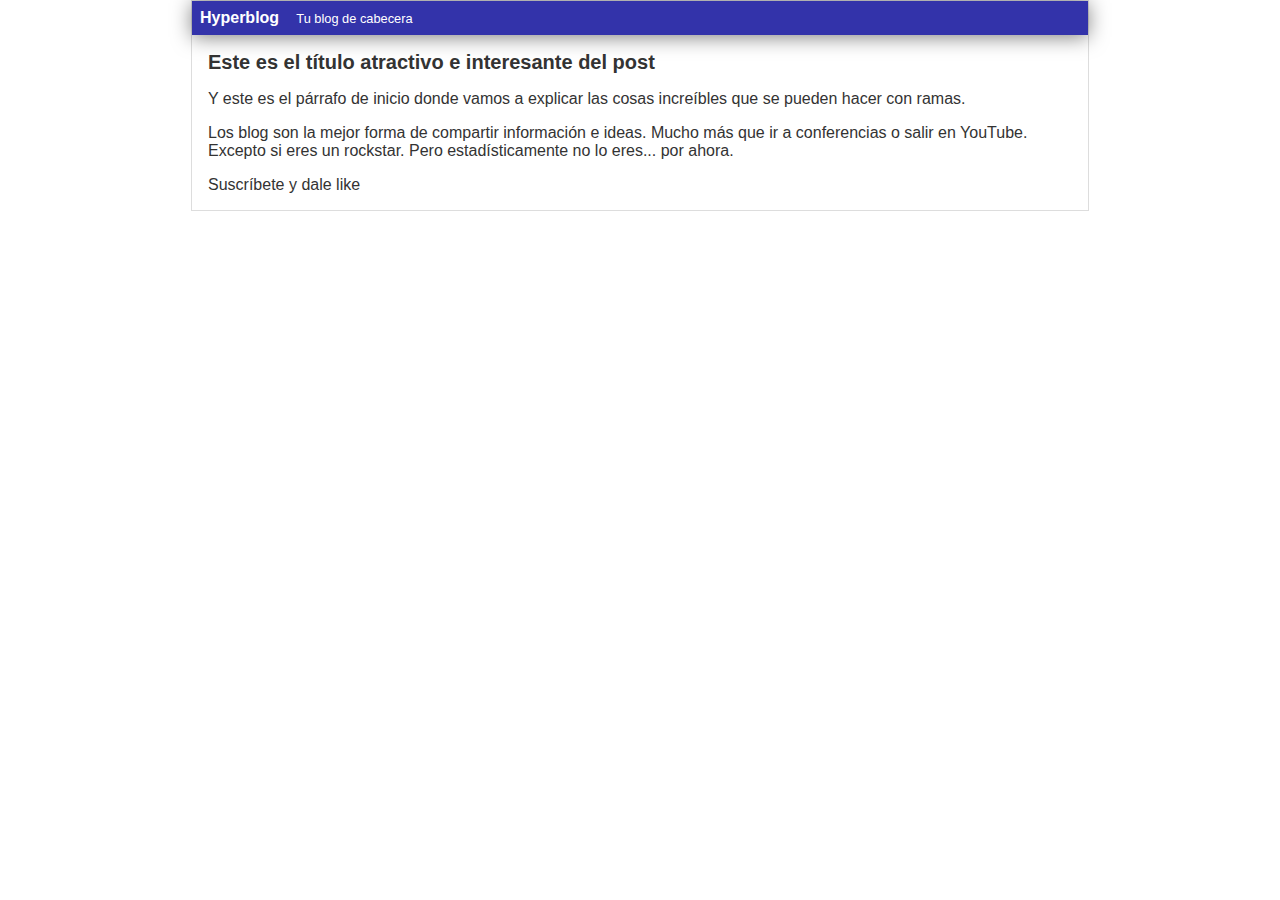
==== blogpost.html @ 89d80d3d "Una versión del hyperblog" ====
<!DOCTYPE html>
<html lang="es">

<head>
    <meta charset="UTF-8">
    <meta name="viewport" content="width=device-width, initial-scale=1.0">
    <title>Bienvenido a Hyperblog 2.0</title>
    <link rel="stylesheet" href="css/style.css">
</head>

<body>
    <div id="container">
        <div id="cabecera">
            Hyperblog
            <span id="tagline">Tu blog de cabecera</span>
        </div>
        <div id="post">
            <h1>Este es el título atractivo e interesante del post</h1>
            <p>Y este es el párrafo de inicio donde vamos a explicar las cosas increíbles que se pueden hacer con ramas.</p>
            <p>Los blog son la mejor forma de compartir información e ideas. Mucho más que ir a conferencias o salir en YouTube. Excepto si eres un rockstar. Pero estadísticamente no lo eres... por ahora.</p>
            <p>Suscríbete y dale like</p>
        </div>
    </div>
</body>

</html>
---- css/style.css ----
body {
    color: #333;
    text-align: center;
    font-family: Arial, Helvetica, sans-serif;
    font-size: 16px;
    margin: 0;
    padding: 0;
}

#cabecera {
    background: #33a;
    box-shadow: 0px 2px 20px 0px rgba(0, 0, 0, 0.5);
    color: white;
    font-weight: bold;
    margin: 0;
    padding: 0.5em;
}

#cabecera #tagline {
    padding: 0 0 0 1em;
    font-weight: normal;
    font-size: 0.8em;
}

#container {
    width: 70%;
    padding: 0;
    text-align: left;
    border: 1px solid #ddd;
    margin: 0 auto;
}

#container h1 {
    font-size: 20px;
}

#post {
    margin: 1em;
}
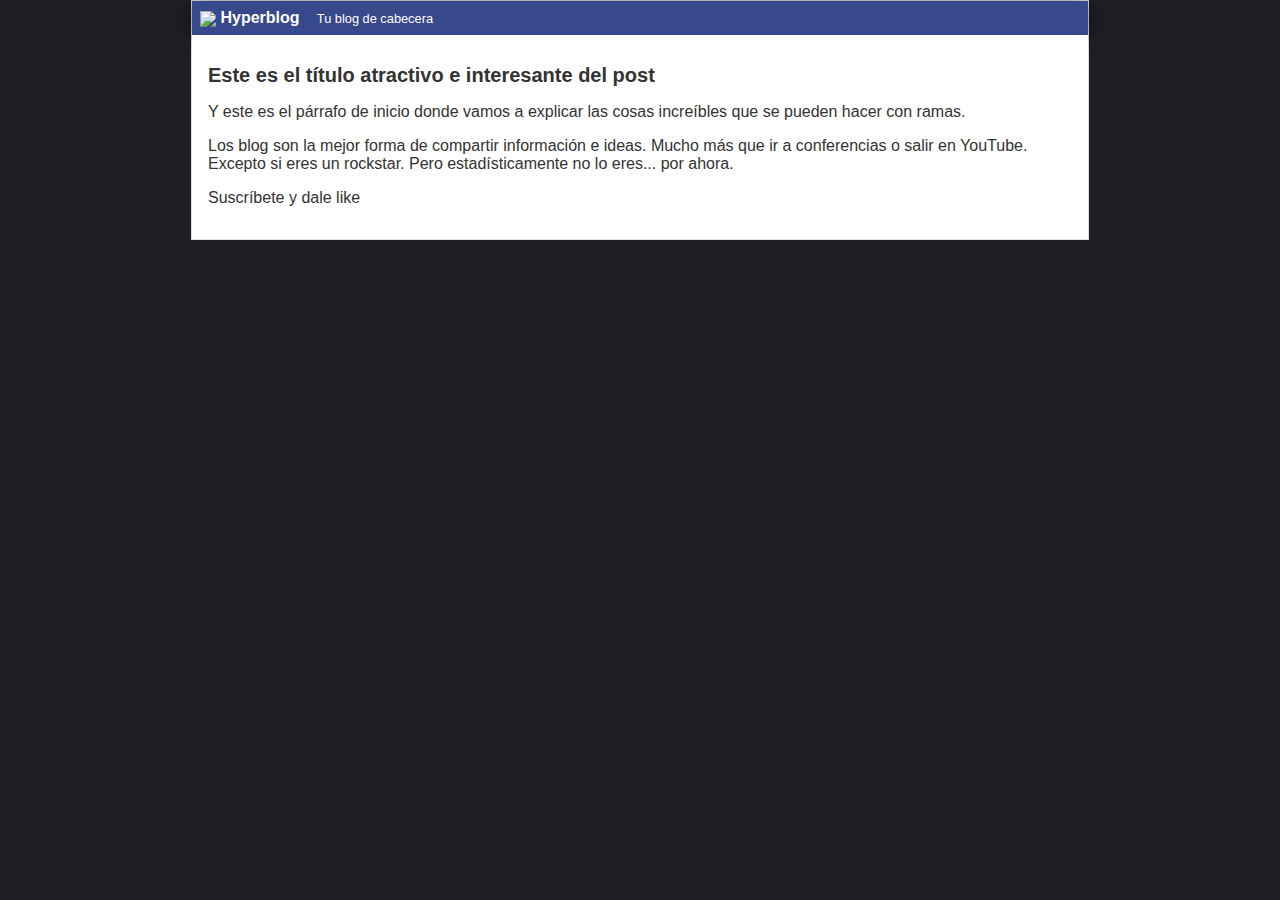
==== commit 06cbcd3d: "Color de fondo, logo nuevo y mejor color de header" ====
--- a/blogpost.html
+++ b/blogpost.html
@@ -11,7 +11,7 @@
 <body>
     <div id="container">
         <div id="cabecera">
-            Hyperblog
+            <img id="logo" src="imagenes/dragon.png"> Hyperblog
             <span id="tagline">Tu blog de cabecera</span>
         </div>
         <div id="post">
--- a/css/style.css
+++ b/css/style.css
@@ -1,4 +1,5 @@
 body {
+    background: #1e1f24;
     color: #333;
     text-align: center;
     font-family: Arial, Helvetica, sans-serif;
@@ -8,12 +9,17 @@
 }
 
 #cabecera {
-    background: #33a;
+    background: #37488b;
     box-shadow: 0px 2px 20px 0px rgba(0, 0, 0, 0.5);
     color: white;
     font-weight: bold;
     margin: 0;
     padding: 0.5em;
+}
+
+#cabecera #logo {
+    width: 20px;
+    vertical-align: middle;
 }
 
 #cabecera #tagline {
@@ -35,5 +41,6 @@
 }
 
 #post {
-    margin: 1em;
+    background: white;
+    padding: 1em;
 }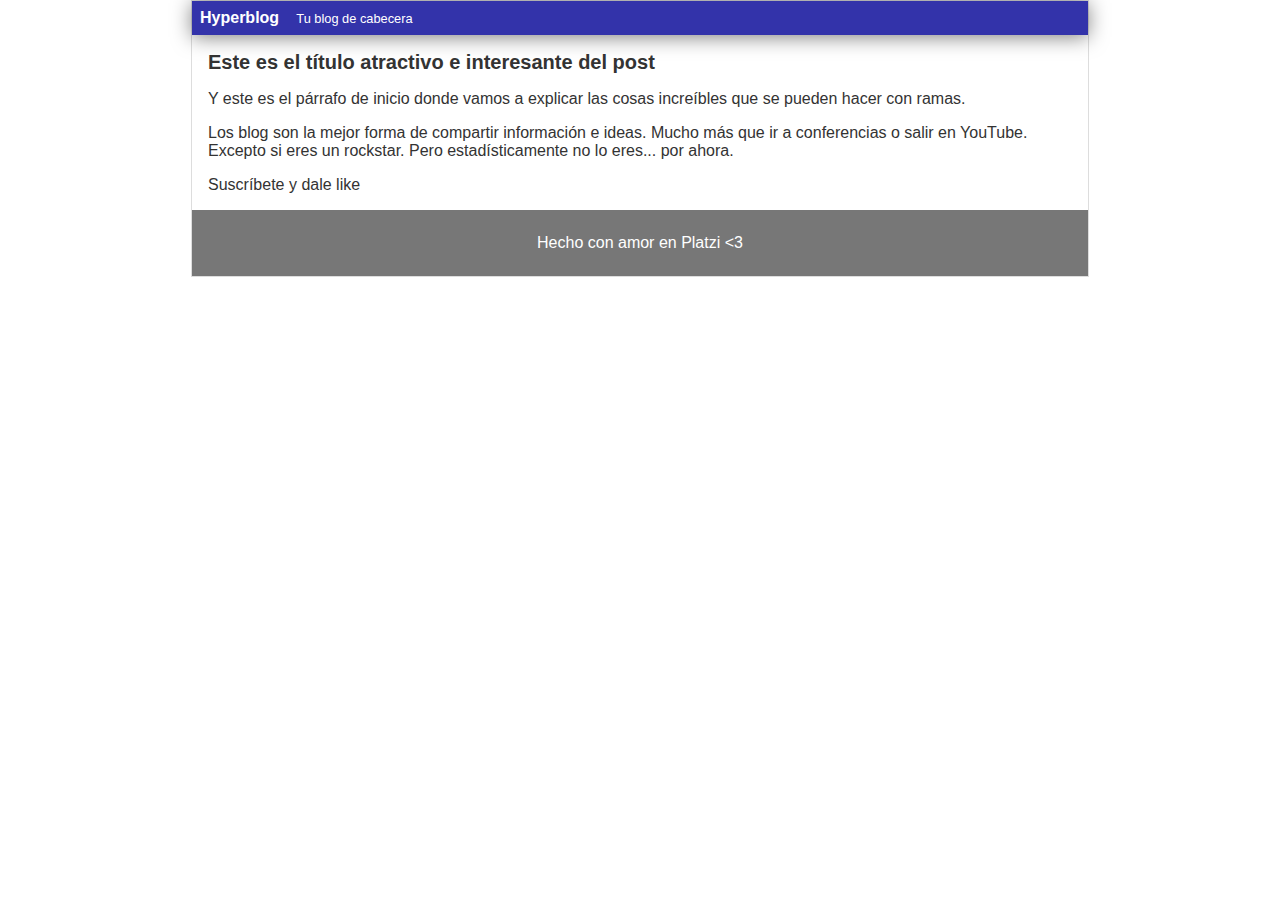
==== commit 8db214db: "Footer terminado" ====
--- a/blogpost.html
+++ b/blogpost.html
@@ -11,7 +11,7 @@
 <body>
     <div id="container">
         <div id="cabecera">
-            <img id="logo" src="imagenes/dragon.png"> Hyperblog
+            Hyperblog
             <span id="tagline">Tu blog de cabecera</span>
         </div>
         <div id="post">
@@ -20,6 +20,10 @@
             <p>Los blog son la mejor forma de compartir información e ideas. Mucho más que ir a conferencias o salir en YouTube. Excepto si eres un rockstar. Pero estadísticamente no lo eres... por ahora.</p>
             <p>Suscríbete y dale like</p>
         </div>
+        <div id="footer">
+            <p>Hecho con amor en Platzi
+                <3</p>
+        </div>
     </div>
 </body>
 
--- a/css/style.css
+++ b/css/style.css
@@ -1,5 +1,4 @@
 body {
-    background: #1e1f24;
     color: #333;
     text-align: center;
     font-family: Arial, Helvetica, sans-serif;
@@ -9,17 +8,12 @@
 }
 
 #cabecera {
-    background: #37488b;
+    background: #33a;
     box-shadow: 0px 2px 20px 0px rgba(0, 0, 0, 0.5);
     color: white;
     font-weight: bold;
     margin: 0;
     padding: 0.5em;
-}
-
-#cabecera #logo {
-    width: 20px;
-    vertical-align: middle;
 }
 
 #cabecera #tagline {
@@ -41,6 +35,12 @@
 }
 
 #post {
-    background: white;
-    padding: 1em;
+    margin: 1em;
+}
+
+#footer {
+    background: #777;
+    color: white;
+    text-align: center;
+    padding: 0.5em;
 }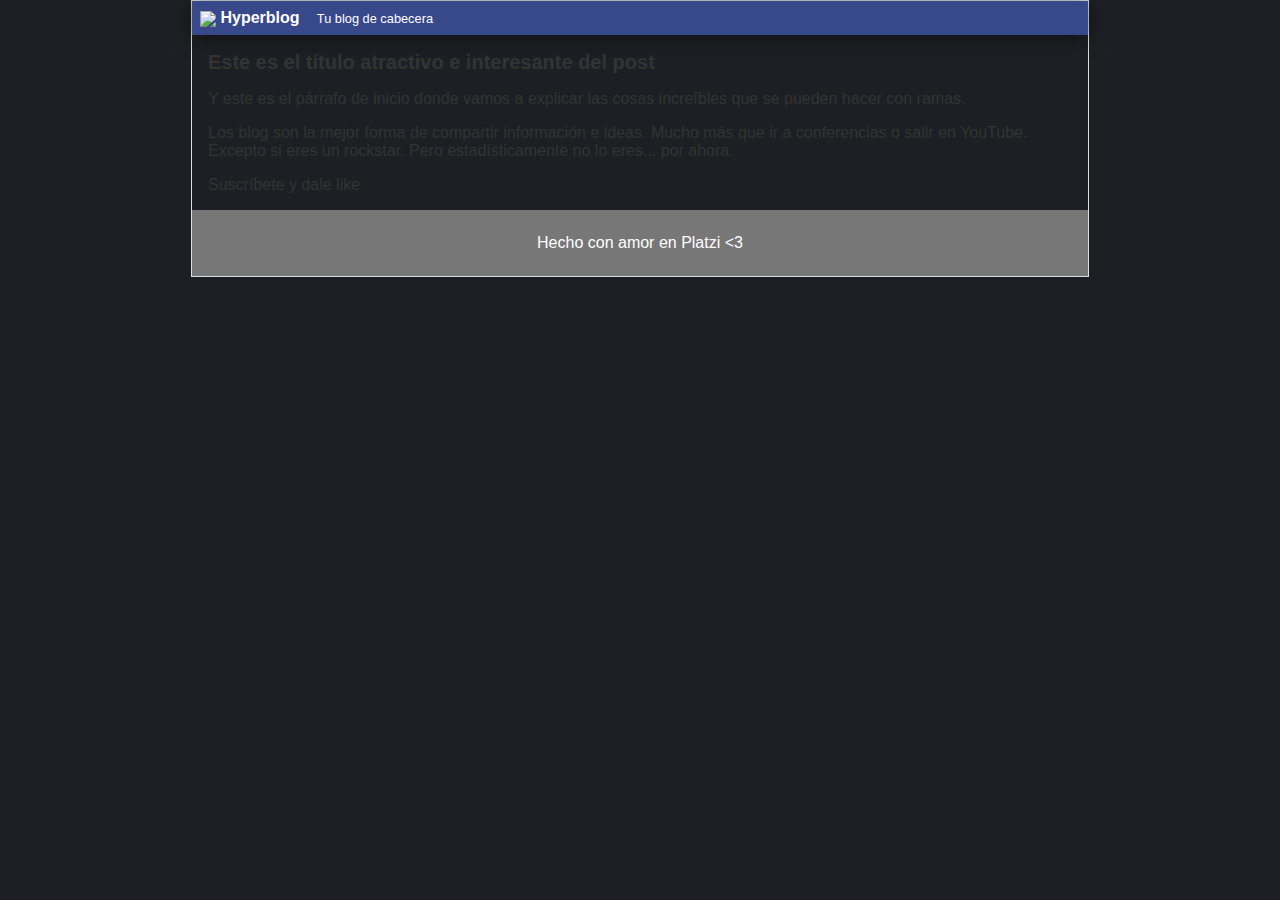
==== commit 193dd554: "Fix de conflicto con footer" ====
--- a/blogpost.html
+++ b/blogpost.html
@@ -11,7 +11,7 @@
 <body>
     <div id="container">
         <div id="cabecera">
-            Hyperblog
+            <img id="logo" src="imagenes/dragon.png"> Hyperblog
             <span id="tagline">Tu blog de cabecera</span>
         </div>
         <div id="post">
--- a/css/style.css
+++ b/css/style.css
@@ -1,4 +1,5 @@
 body {
+    background: #1e1f24;
     color: #333;
     text-align: center;
     font-family: Arial, Helvetica, sans-serif;
@@ -8,12 +9,17 @@
 }
 
 #cabecera {
-    background: #33a;
+    background: #37488b;
     box-shadow: 0px 2px 20px 0px rgba(0, 0, 0, 0.5);
     color: white;
     font-weight: bold;
     margin: 0;
     padding: 0.5em;
+}
+
+#cabecera #logo {
+    width: 20px;
+    vertical-align: middle;
 }
 
 #cabecera #tagline {
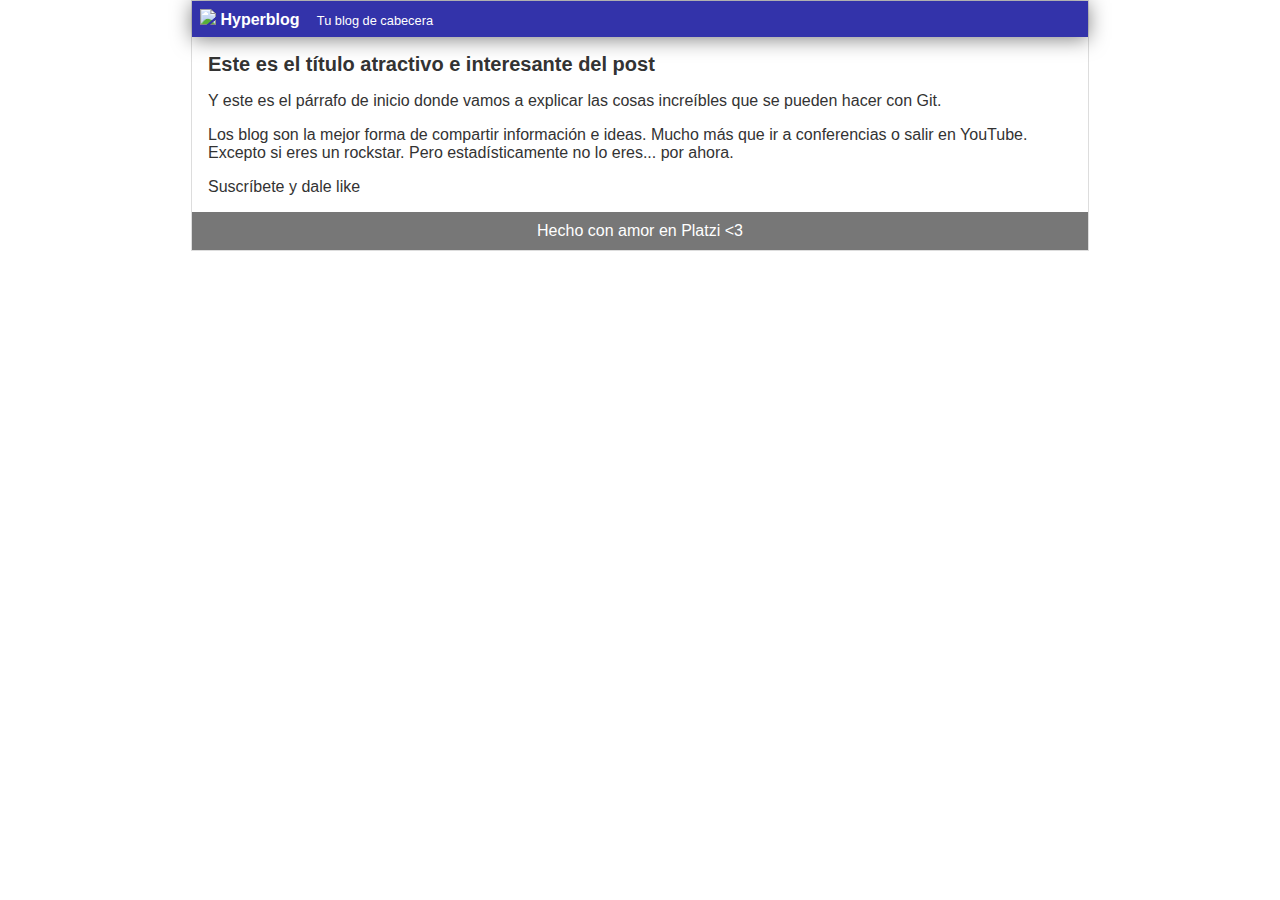
==== commit d0f3d819: "Merge pull request #1 from JuanitoOrtega/fix-typo" ====
--- a/blogpost.html
+++ b/blogpost.html
@@ -15,10 +15,10 @@
             <span id="tagline">Tu blog de cabecera</span>
         </div>
         <div id="post">
-            <h1>Este es el título atractivo e interesante del post</h1>
-            <p>Y este es el párrafo de inicio donde vamos a explicar las cosas increíbles que se pueden hacer con ramas.</p>
-            <p>Los blog son la mejor forma de compartir información e ideas. Mucho más que ir a conferencias o salir en YouTube. Excepto si eres un rockstar. Pero estadísticamente no lo eres... por ahora.</p>
-            <p>Suscríbete y dale like</p>
+            <h1>Este es el t&iacute;tulo atractivo e interesante del post</h1>
+            <p>Y este es el p&aacute;rrafo de inicio donde vamos a explicar las cosas incre&iacute;bles que se pueden hacer con Git.</p>
+            <p>Los blog son la mejor forma de compartir informaci&oacute;n e ideas. Mucho m&aacute;s que ir a conferencias o salir en YouTube. Excepto si eres un rockstar. Pero estad&iacute;sticamente no lo eres... por ahora.</p>
+            <p>Suscr&iacute;bete y dale like</p>
         </div>
         <div id="footer">
             <p>Hecho con amor en Platzi
--- a/css/style.css
+++ b/css/style.css
@@ -1,5 +1,4 @@
 body {
-    background: #1e1f24;
     color: #333;
     text-align: center;
     font-family: Arial, Helvetica, sans-serif;
@@ -9,17 +8,12 @@
 }
 
 #cabecera {
-    background: #37488b;
+    background: #33a;
     box-shadow: 0px 2px 20px 0px rgba(0, 0, 0, 0.5);
     color: white;
     font-weight: bold;
     margin: 0;
     padding: 0.5em;
-}
-
-#cabecera #logo {
-    width: 20px;
-    vertical-align: middle;
 }
 
 #cabecera #tagline {
@@ -48,5 +42,6 @@
     background: #777;
     color: white;
     text-align: center;
-    padding: 0.5em;
+    padding: 3px 0;
+    line-height: 0;
 }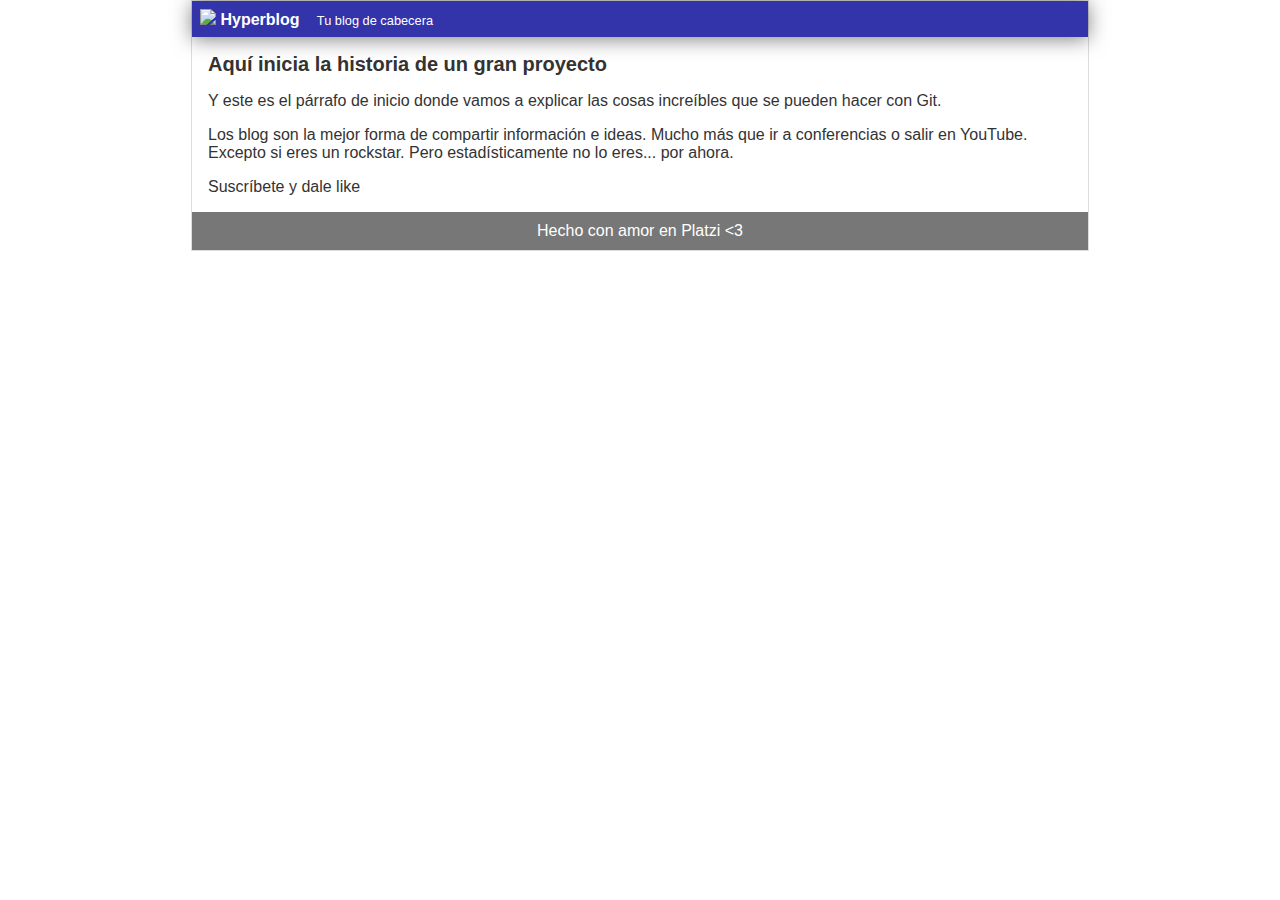
==== commit 8a1c9f73: "Cambio del título visible para probar un deploy" ====
--- a/blogpost.html
+++ b/blogpost.html
@@ -15,7 +15,7 @@
             <span id="tagline">Tu blog de cabecera</span>
         </div>
         <div id="post">
-            <h1>Este es el t&iacute;tulo atractivo e interesante del post</h1>
+            <h1>Aqu&iacute; inicia la historia de un gran proyecto</h1>
             <p>Y este es el p&aacute;rrafo de inicio donde vamos a explicar las cosas incre&iacute;bles que se pueden hacer con Git.</p>
             <p>Los blog son la mejor forma de compartir informaci&oacute;n e ideas. Mucho m&aacute;s que ir a conferencias o salir en YouTube. Excepto si eres un rockstar. Pero estad&iacute;sticamente no lo eres... por ahora.</p>
             <p>Suscr&iacute;bete y dale like</p>
@@ -27,4 +27,4 @@
     </div>
 </body>
 
-</html>+</html>
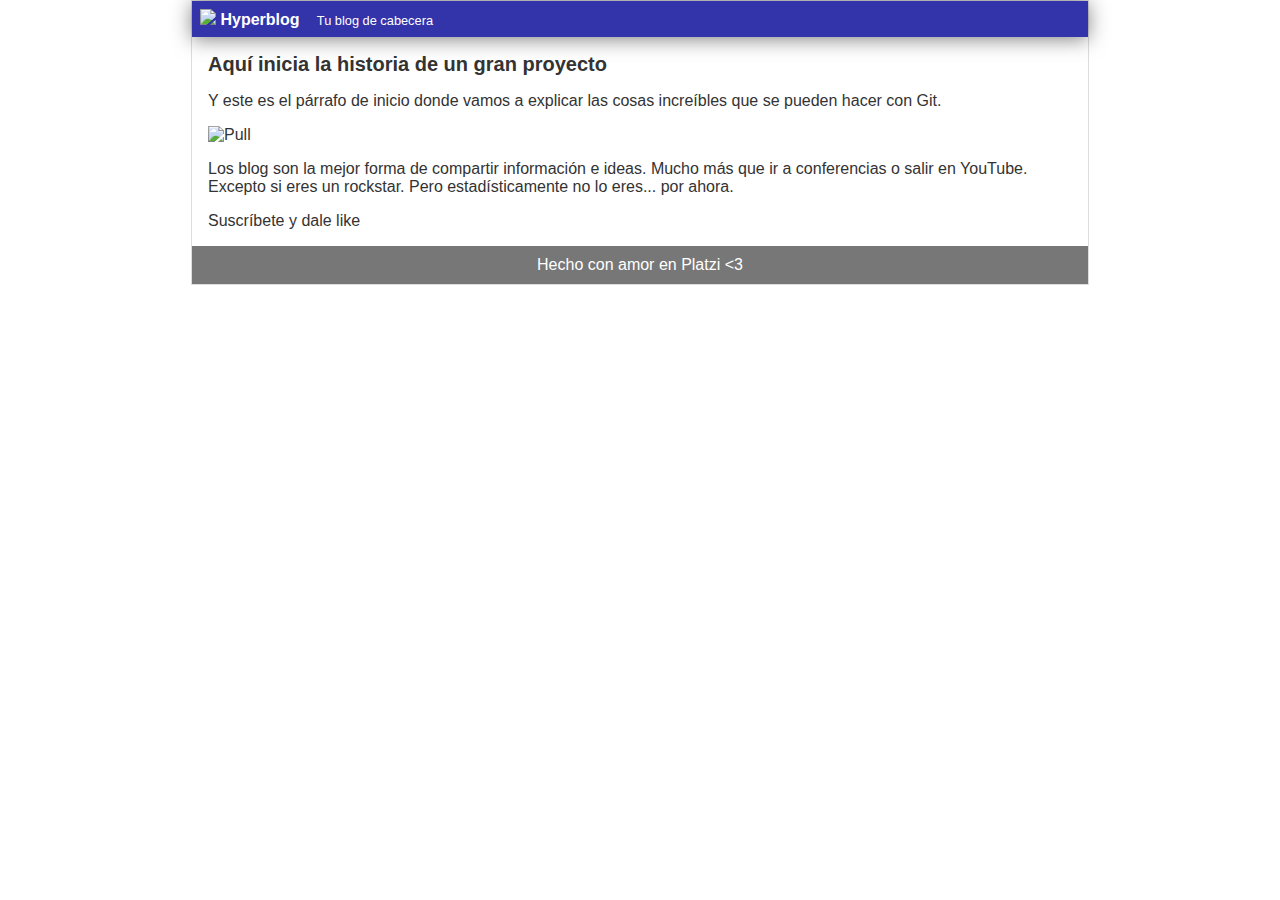
==== commit df9a1321: "Agregué una imagen al blog" ====
--- a/blogpost.html
+++ b/blogpost.html
@@ -17,6 +17,7 @@
         <div id="post">
             <h1>Aqu&iacute; inicia la historia de un gran proyecto</h1>
             <p>Y este es el p&aacute;rrafo de inicio donde vamos a explicar las cosas incre&iacute;bles que se pueden hacer con Git.</p>
+            <p><img src="imagenes/pull.jpg" width="450px" alt="Pull"></p>
             <p>Los blog son la mejor forma de compartir informaci&oacute;n e ideas. Mucho m&aacute;s que ir a conferencias o salir en YouTube. Excepto si eres un rockstar. Pero estad&iacute;sticamente no lo eres... por ahora.</p>
             <p>Suscr&iacute;bete y dale like</p>
         </div>
@@ -27,4 +28,4 @@
     </div>
 </body>
 
-</html>
+</html>